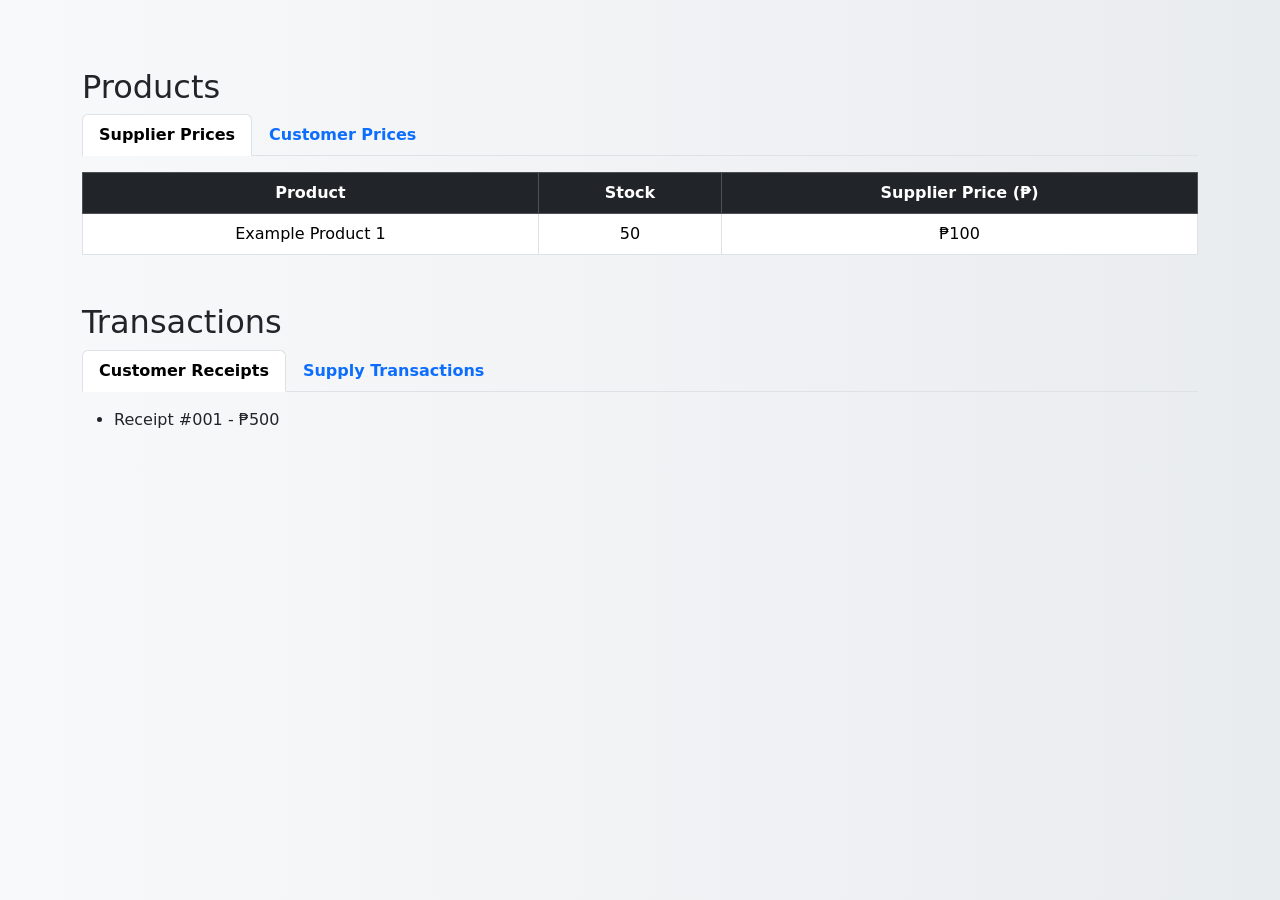
==== home/index.html @ 5e5d05ab "up" ====
<!DOCTYPE html>
<html lang="en">
<head>
    <meta charset="UTF-8">
    <meta name="viewport" content="width=device-width, initial-scale=1.0">
    <title>Products & Transactions</title>
    <link rel="stylesheet" href="styles.css">
    <link href="https://cdn.jsdelivr.net/npm/bootstrap@5.3.0/dist/css/bootstrap.min.css" rel="stylesheet">
    <script src="script.js" defer></script>
</head>
<body>
    <div class="container mt-5">
        <h2>Products</h2>
        <!-- Tabs for Products -->
        <ul class="nav nav-tabs" id="productTabs">
            <li class="nav-item">
                <a class="nav-link active" id="supplier-tab" data-bs-toggle="tab" href="#supplierPrices">Supplier Prices</a>
            </li>
            <li class="nav-item">
                <a class="nav-link" id="customer-tab" data-bs-toggle="tab" href="#customerPrices">Customer Prices</a>
            </li>
        </ul>
        <div class="tab-content mt-3">
            <div id="supplierPrices" class="tab-pane fade show active">
                <table class="table table-bordered">
                    <thead class="table-dark">
                        <tr>
                            <th>Product</th>
                            <th>Stock</th>
                            <th>Supplier Price (₱)</th>
                        </tr>
                    </thead>
                    <tbody id="supplier-price-list">
                        <tr><td>Example Product 1</td><td>50</td><td>₱100</td></tr>
                    </tbody>
                </table>
            </div>
            <div id="customerPrices" class="tab-pane fade">
                <table class="table table-bordered">
                    <thead class="table-dark">
                        <tr>
                            <th>Product</th>
                            <th>Customer Price (₱)</th>
                        </tr>
                    </thead>
                    <tbody id="customer-price-list">
                        <tr><td>Example Product 2</td><td>₱150</td></tr>
                    </tbody>
                </table>
            </div>
        </div>

        <h2 class="mt-5">Transactions</h2>
        <!-- Tabs for Transactions -->
        <ul class="nav nav-tabs" id="transactionTabs">
            <li class="nav-item">
                <a class="nav-link active" id="receipts-tab" data-bs-toggle="tab" href="#customerReceipts">Customer Receipts</a>
            </li>
            <li class="nav-item">
                <a class="nav-link" id="supply-tab" data-bs-toggle="tab" href="#supplyTransactions">Supply Transactions</a>
            </li>
        </ul>
        <div class="tab-content mt-3">
            <div id="customerReceipts" class="tab-pane fade show active">
                <ul id="customer-receipts">
                    <li>Receipt #001 - ₱500</li>
                </ul>
            </div>
            <div id="supplyTransactions" class="tab-pane fade">
                <ul id="supply-transactions">
                    <li>Supply Order #A1 - ₱1000</li>
                </ul>
            </div>
        </div>
    </div>

    <script src="https://cdn.jsdelivr.net/npm/bootstrap@5.3.0/dist/js/bootstrap.bundle.min.js"></script>
</body>
</html>
---- home/styles.css ----
body {
    font-family: Arial, sans-serif;
    background: linear-gradient(to right, #f8f9fa, #e9ecef);
    padding: 20px;
}

.container {
    max-width: 800px;
}

.nav-tabs .nav-link {
    font-weight: bold;
}

.table th, .table td {
    text-align: center;
}
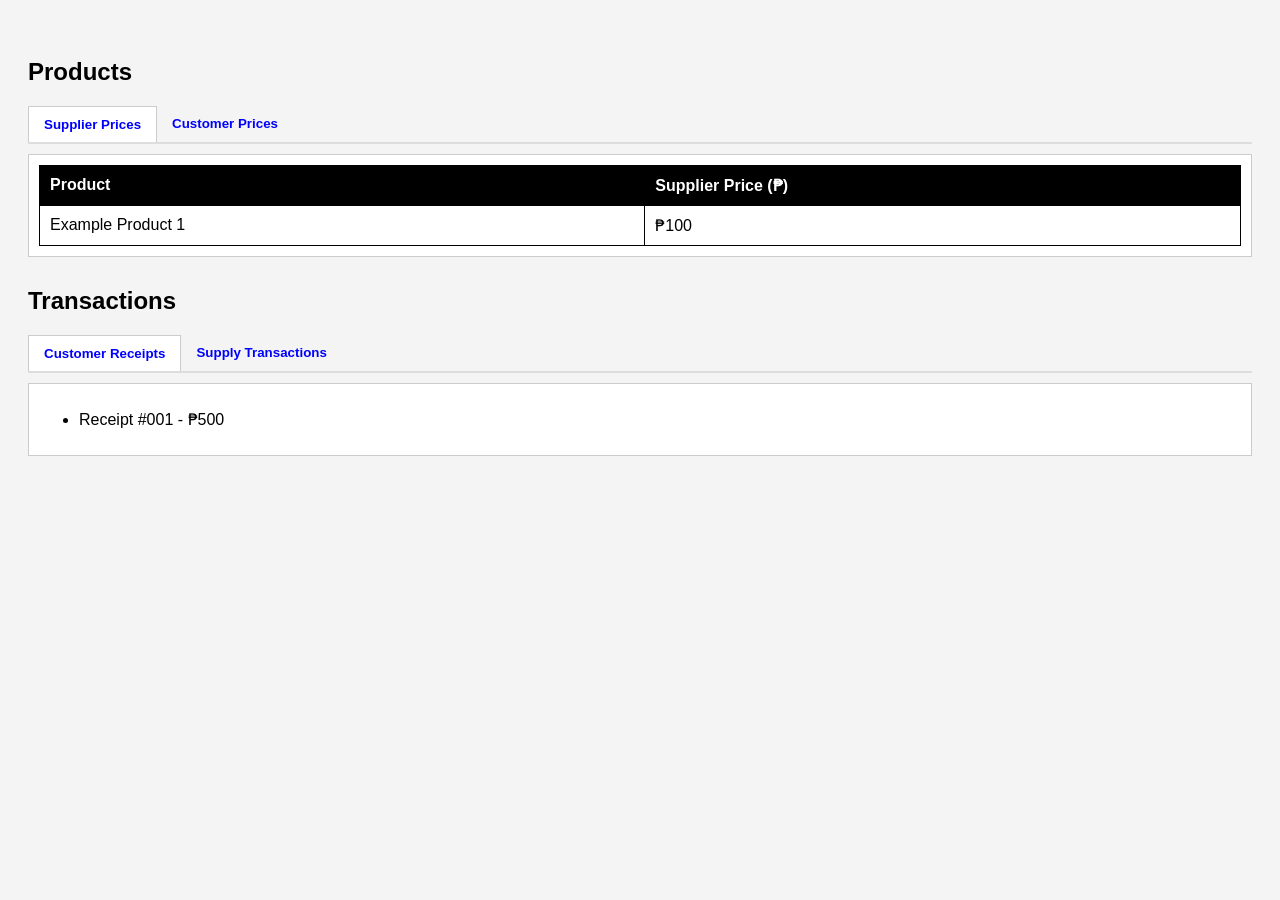
==== commit 8b812860: "up" ====
--- a/home/index.html
+++ b/home/index.html
@@ -5,75 +5,50 @@
     <meta name="viewport" content="width=device-width, initial-scale=1.0">
     <title>Products & Transactions</title>
     <link rel="stylesheet" href="styles.css">
-    <link href="https://cdn.jsdelivr.net/npm/bootstrap@5.3.0/dist/css/bootstrap.min.css" rel="stylesheet">
-    <script src="script.js" defer></script>
 </head>
 <body>
-    <div class="container mt-5">
-        <h2>Products</h2>
-        <!-- Tabs for Products -->
-        <ul class="nav nav-tabs" id="productTabs">
-            <li class="nav-item">
-                <a class="nav-link active" id="supplier-tab" data-bs-toggle="tab" href="#supplierPrices">Supplier Prices</a>
-            </li>
-            <li class="nav-item">
-                <a class="nav-link" id="customer-tab" data-bs-toggle="tab" href="#customerPrices">Customer Prices</a>
-            </li>
-        </ul>
-        <div class="tab-content mt-3">
-            <div id="supplierPrices" class="tab-pane fade show active">
-                <table class="table table-bordered">
-                    <thead class="table-dark">
-                        <tr>
-                            <th>Product</th>
-                            <th>Stock</th>
-                            <th>Supplier Price (₱)</th>
-                        </tr>
-                    </thead>
-                    <tbody id="supplier-price-list">
-                        <tr><td>Example Product 1</td><td>50</td><td>₱100</td></tr>
-                    </tbody>
-                </table>
-            </div>
-            <div id="customerPrices" class="tab-pane fade">
-                <table class="table table-bordered">
-                    <thead class="table-dark">
-                        <tr>
-                            <th>Product</th>
-                            <th>Customer Price (₱)</th>
-                        </tr>
-                    </thead>
-                    <tbody id="customer-price-list">
-                        <tr><td>Example Product 2</td><td>₱150</td></tr>
-                    </tbody>
-                </table>
-            </div>
-        </div>
-
-        <h2 class="mt-5">Transactions</h2>
-        <!-- Tabs for Transactions -->
-        <ul class="nav nav-tabs" id="transactionTabs">
-            <li class="nav-item">
-                <a class="nav-link active" id="receipts-tab" data-bs-toggle="tab" href="#customerReceipts">Customer Receipts</a>
-            </li>
-            <li class="nav-item">
-                <a class="nav-link" id="supply-tab" data-bs-toggle="tab" href="#supplyTransactions">Supply Transactions</a>
-            </li>
-        </ul>
-        <div class="tab-content mt-3">
-            <div id="customerReceipts" class="tab-pane fade show active">
-                <ul id="customer-receipts">
-                    <li>Receipt #001 - ₱500</li>
-                </ul>
-            </div>
-            <div id="supplyTransactions" class="tab-pane fade">
-                <ul id="supply-transactions">
-                    <li>Supply Order #A1 - ₱1000</li>
-                </ul>
-            </div>
-        </div>
+    <h2>Products</h2>
+    <div class="tab-container">
+        <button class="tab-button active" data-target="supplier-prices">Supplier Prices</button>
+        <button class="tab-button" data-target="customer-prices">Customer Prices</button>
+    </div>
+    <div id="supplier-prices" class="tab-content active">
+        <table>
+            <thead>
+                <tr><th>Product</th><th>Supplier Price (₱)</th></tr>
+            </thead>
+            <tbody>
+                <tr><td>Example Product 1</td><td>₱100</td></tr>
+            </tbody>
+        </table>
+    </div>
+    <div id="customer-prices" class="tab-content">
+        <table>
+            <thead>
+                <tr><th>Product</th><th>Customer Price (₱)</th></tr>
+            </thead>
+            <tbody>
+                <tr><td>Example Product 2</td><td>₱150</td></tr>
+            </tbody>
+        </table>
     </div>
 
-    <script src="https://cdn.jsdelivr.net/npm/bootstrap@5.3.0/dist/js/bootstrap.bundle.min.js"></script>
+    <h2>Transactions</h2>
+    <div class="tab-container">
+        <button class="tab-button active" data-target="customer-receipts">Customer Receipts</button>
+        <button class="tab-button" data-target="supply-transactions">Supply Transactions</button>
+    </div>
+    <div id="customer-receipts" class="tab-content active">
+        <ul>
+            <li>Receipt #001 - ₱500</li>
+        </ul>
+    </div>
+    <div id="supply-transactions" class="tab-content">
+        <ul>
+            <li>Transaction #A12 - ₱300</li>
+        </ul>
+    </div>
+
+    <script src="script.js"></script>
 </body>
 </html>
--- a/home/styles.css
+++ b/home/styles.css
@@ -1,17 +1,60 @@
 body {
     font-family: Arial, sans-serif;
-    background: linear-gradient(to right, #f8f9fa, #e9ecef);
+    background: #f4f4f4;
     padding: 20px;
 }
 
-.container {
-    max-width: 800px;
+h2 {
+    margin-top: 30px;
 }
 
-.nav-tabs .nav-link {
-    font-weight: bold;
+.tab-container {
+    display: flex;
+    border-bottom: 2px solid #ddd;
+    margin-bottom: 10px;
 }
 
-.table th, .table td {
-    text-align: center;
+.tab-button {
+    padding: 10px 15px;
+    border: none;
+    background: none;
+    cursor: pointer;
+    font-weight: bold;
+    color: blue;
 }
+
+.tab-button.active {
+    background: white;
+    border: 1px solid #ccc;
+    border-bottom: none;
+}
+
+.tab-content {
+    display: none;
+    background: white;
+    padding: 10px;
+    border: 1px solid #ccc;
+}
+
+.tab-content.active {
+    display: block;
+}
+
+table {
+    width: 100%;
+    border-collapse: collapse;
+}
+
+table, th, td {
+    border: 1px solid black;
+}
+
+th, td {
+    padding: 10px;
+    text-align: left;
+}
+
+th {
+    background: black;
+    color: white;
+}
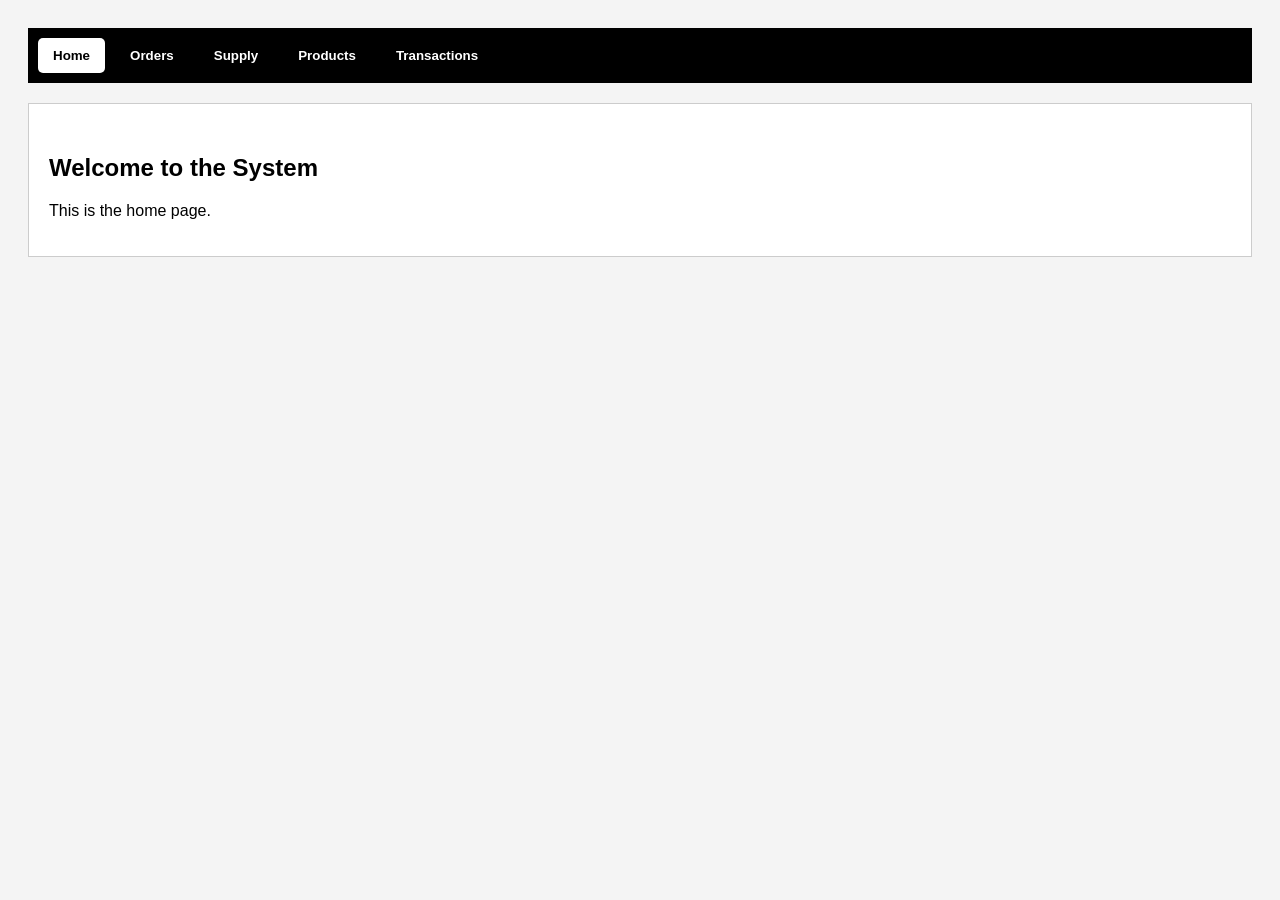
==== commit 573138ac: "Up" ====
--- a/home/index.html
+++ b/home/index.html
@@ -7,47 +7,80 @@
     <link rel="stylesheet" href="styles.css">
 </head>
 <body>
-    <h2>Products</h2>
-    <div class="tab-container">
-        <button class="tab-button active" data-target="supplier-prices">Supplier Prices</button>
-        <button class="tab-button" data-target="customer-prices">Customer Prices</button>
-    </div>
-    <div id="supplier-prices" class="tab-content active">
-        <table>
-            <thead>
-                <tr><th>Product</th><th>Supplier Price (₱)</th></tr>
-            </thead>
-            <tbody>
-                <tr><td>Example Product 1</td><td>₱100</td></tr>
-            </tbody>
-        </table>
-    </div>
-    <div id="customer-prices" class="tab-content">
-        <table>
-            <thead>
-                <tr><th>Product</th><th>Customer Price (₱)</th></tr>
-            </thead>
-            <tbody>
-                <tr><td>Example Product 2</td><td>₱150</td></tr>
-            </tbody>
-        </table>
-    </div>
+    <!-- Navigation Tabs -->
+    <nav>
+        <button class="nav-button active" data-target="home">Home</button>
+        <button class="nav-button" data-target="orders">Orders</button>
+        <button class="nav-button" data-target="supply">Supply</button>
+        <button class="nav-button" data-target="products">Products</button>
+        <button class="nav-button" data-target="transactions">Transactions</button>
+    </nav>
 
-    <h2>Transactions</h2>
-    <div class="tab-container">
-        <button class="tab-button active" data-target="customer-receipts">Customer Receipts</button>
-        <button class="tab-button" data-target="supply-transactions">Supply Transactions</button>
-    </div>
-    <div id="customer-receipts" class="tab-content active">
-        <ul>
-            <li>Receipt #001 - ₱500</li>
-        </ul>
-    </div>
-    <div id="supply-transactions" class="tab-content">
-        <ul>
-            <li>Transaction #A12 - ₱300</li>
-        </ul>
-    </div>
+    <!-- Home Section -->
+    <section id="home" class="section-content active">
+        <h2>Welcome to the System</h2>
+        <p>This is the home page.</p>
+    </section>
+
+    <!-- Orders Section -->
+    <section id="orders" class="section-content">
+        <h2>Orders</h2>
+        <p>Order-related content will go here.</p>
+    </section>
+
+    <!-- Supply Section -->
+    <section id="supply" class="section-content">
+        <h2>Supply</h2>
+        <p>Supply-related content will go here.</p>
+    </section>
+
+    <!-- Products Section -->
+    <section id="products" class="section-content">
+        <h2>Products</h2>
+        <div class="tab-container">
+            <button class="tab-button active" data-target="supplier-prices">Supplier Prices</button>
+            <button class="tab-button" data-target="customer-prices">Customer Prices</button>
+        </div>
+        <div id="supplier-prices" class="tab-content active">
+            <table>
+                <thead>
+                    <tr><th>Product</th><th>Supplier Price (₱)</th></tr>
+                </thead>
+                <tbody>
+                    <tr><td>Example Product 1</td><td>₱100</td></tr>
+                </tbody>
+            </table>
+        </div>
+        <div id="customer-prices" class="tab-content">
+            <table>
+                <thead>
+                    <tr><th>Product</th><th>Customer Price (₱)</th></tr>
+                </thead>
+                <tbody>
+                    <tr><td>Example Product 2</td><td>₱150</td></tr>
+                </tbody>
+            </table>
+        </div>
+    </section>
+
+    <!-- Transactions Section -->
+    <section id="transactions" class="section-content">
+        <h2>Transactions</h2>
+        <div class="tab-container">
+            <button class="tab-button active" data-target="customer-receipts">Customer Receipts</button>
+            <button class="tab-button" data-target="supply-transactions">Supply Transactions</button>
+        </div>
+        <div id="customer-receipts" class="tab-content active">
+            <ul>
+                <li>Receipt #001 - ₱500</li>
+            </ul>
+        </div>
+        <div id="supply-transactions" class="tab-content">
+            <ul>
+                <li>Transaction #A12 - ₱300</li>
+            </ul>
+        </div>
+    </section>
 
     <script src="script.js"></script>
 </body>
--- a/home/styles.css
+++ b/home/styles.css
@@ -6,6 +6,40 @@
 
 h2 {
     margin-top: 30px;
+}
+
+nav {
+    display: flex;
+    background: black;
+    padding: 10px;
+    margin-bottom: 20px;
+}
+
+.nav-button {
+    padding: 10px 15px;
+    background: none;
+    color: white;
+    border: none;
+    cursor: pointer;
+    font-weight: bold;
+    margin-right: 10px;
+}
+
+.nav-button.active {
+    background: white;
+    color: black;
+    border-radius: 5px;
+}
+
+.section-content {
+    display: none;
+    padding: 20px;
+    background: white;
+    border: 1px solid #ccc;
+}
+
+.section-content.active {
+    display: block;
 }
 
 .tab-container {
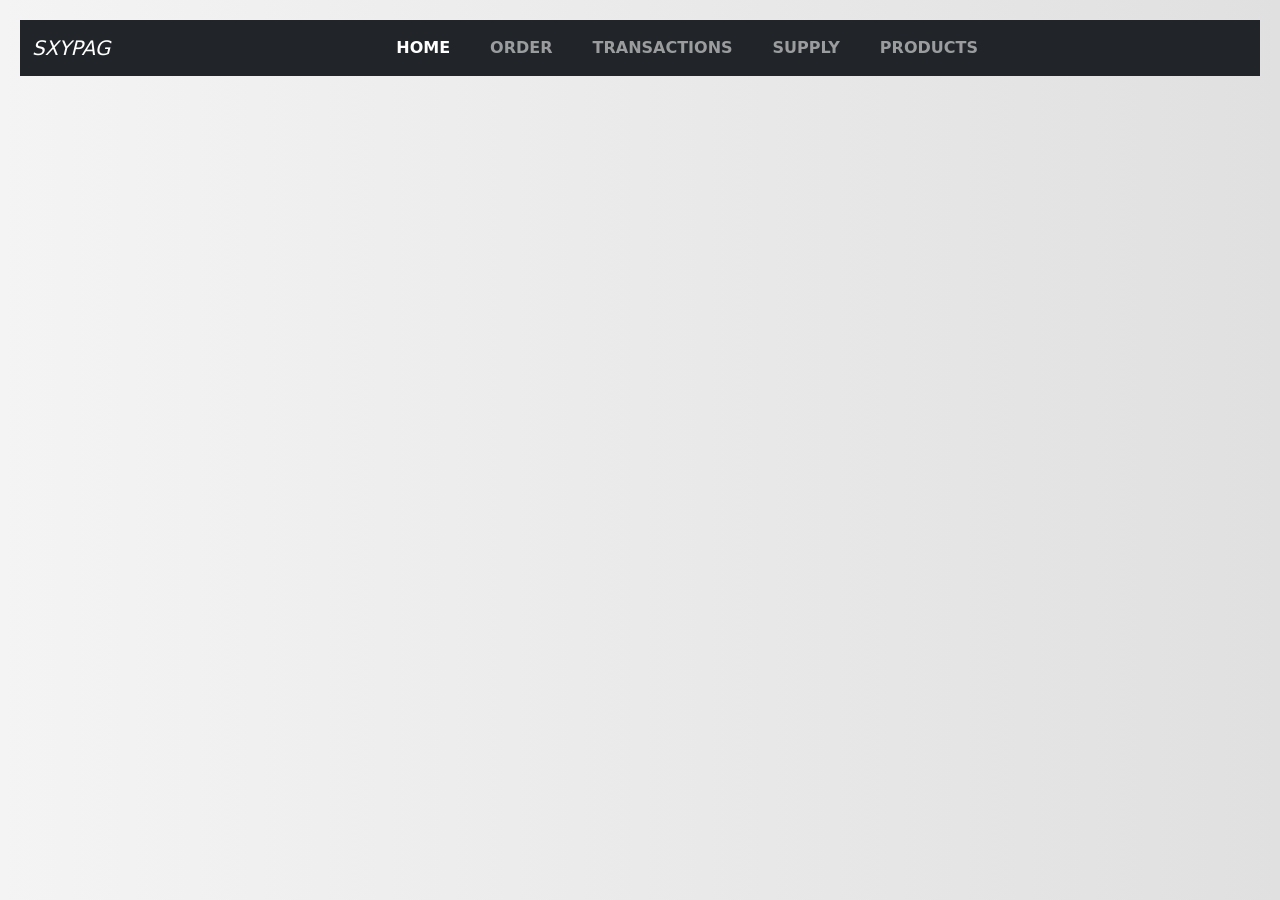
==== commit a2ceb23e: "up" ====
--- a/home/index.html
+++ b/home/index.html
@@ -3,85 +3,91 @@
 <head>
     <meta charset="UTF-8">
     <meta name="viewport" content="width=device-width, initial-scale=1.0">
-    <title>Products & Transactions</title>
+    <title>SXYPAG Order System</title>
     <link rel="stylesheet" href="styles.css">
+    <link href="https://cdn.jsdelivr.net/npm/bootstrap@5.3.0/dist/css/bootstrap.min.css" rel="stylesheet">
+    <link href="https://fonts.googleapis.com/css2?family=Poppins:wght@300;400;600&display=swap" rel="stylesheet">
+    <script src="script.js" defer></script>
 </head>
 <body>
-    <!-- Navigation Tabs -->
-    <nav>
-        <button class="nav-button active" data-target="home">Home</button>
-        <button class="nav-button" data-target="orders">Orders</button>
-        <button class="nav-button" data-target="supply">Supply</button>
-        <button class="nav-button" data-target="products">Products</button>
-        <button class="nav-button" data-target="transactions">Transactions</button>
-    </nav>
+    <!-- Navbar -->
+    <header>
+        <nav class="navbar navbar-expand-lg navbar-dark bg-dark">
+            <div class="container-fluid">
+                <a href="#" class="navbar-brand fst-italic text-white">SXYPAG</a>
+                <ul class="navbar-nav mx-auto d-flex flex-row gap-4">
+                    <li class="nav-item"><a class="nav-link active" href="#" data-tab="home">HOME</a></li>
+                    <li class="nav-item"><a class="nav-link" href="#" data-tab="order">ORDER</a></li>
+                    <li class="nav-item"><a class="nav-link" href="#" data-tab="transactions">TRANSACTIONS</a></li>
+                    <li class="nav-item"><a class="nav-link" href="#" data-tab="supply">SUPPLY</a></li>
+                    <li class="nav-item"><a class="nav-link" href="#" data-tab="products">PRODUCTS</a></li>
+                </ul>
+            </div>
+        </nav>
+    </header>
 
-    <!-- Home Section -->
-    <section id="home" class="section-content active">
-        <h2>Welcome to the System</h2>
-        <p>This is the home page.</p>
-    </section>
+    <!-- Main Content -->
+    <main class="container mt-4">
+        <!-- Products Section -->
+        <section id="products" class="content-tab">
+            <h2>Products</h2>
+            <ul class="nav nav-tabs" id="productTabs">
+                <li class="nav-item">
+                    <a class="nav-link active" data-bs-toggle="tab" href="#supplierPrices">Supplier Prices</a>
+                </li>
+                <li class="nav-item">
+                    <a class="nav-link" data-bs-toggle="tab" href="#customerPrices">Customer Prices</a>
+                </li>
+            </ul>
+            <div class="tab-content mt-3">
+                <div id="supplierPrices" class="tab-pane fade show active">
+                    <table class="table table-bordered">
+                        <thead class="table-dark">
+                            <tr>
+                                <th>Product</th>
+                                <th>Stock</th>
+                                <th>Supplier Price (₱)</th>
+                            </tr>
+                        </thead>
+                        <tbody id="supplier-price-list"></tbody>
+                    </table>
+                </div>
+                <div id="customerPrices" class="tab-pane fade">
+                    <table class="table table-bordered">
+                        <thead class="table-dark">
+                            <tr>
+                                <th>Product</th>
+                                <th>Customer Price (₱)</th>
+                            </tr>
+                        </thead>
+                        <tbody id="customer-price-list"></tbody>
+                    </table>
+                </div>
+            </div>
+        </section>
 
-    <!-- Orders Section -->
-    <section id="orders" class="section-content">
-        <h2>Orders</h2>
-        <p>Order-related content will go here.</p>
-    </section>
+        <!-- Transactions Section -->
+        <section id="transactions" class="content-tab">
+            <h2>Transactions</h2>
+            <ul class="nav nav-tabs" id="transactionTabs">
+                <li class="nav-item">
+                    <a class="nav-link active" data-bs-toggle="tab" href="#customerReceipts">Customer Receipts</a>
+                </li>
+                <li class="nav-item">
+                    <a class="nav-link" data-bs-toggle="tab" href="#supplyTransactions">Supply Transactions</a>
+                </li>
+            </ul>
+            <div class="tab-content mt-3">
+                <div id="customerReceipts" class="tab-pane fade show active">
+                    <ul id="customer-receipts"></ul>
+                </div>
+                <div id="supplyTransactions" class="tab-pane fade">
+                    <ul id="supply-transactions"></ul>
+                </div>
+            </div>
+        </section>
+    </main>
 
-    <!-- Supply Section -->
-    <section id="supply" class="section-content">
-        <h2>Supply</h2>
-        <p>Supply-related content will go here.</p>
-    </section>
-
-    <!-- Products Section -->
-    <section id="products" class="section-content">
-        <h2>Products</h2>
-        <div class="tab-container">
-            <button class="tab-button active" data-target="supplier-prices">Supplier Prices</button>
-            <button class="tab-button" data-target="customer-prices">Customer Prices</button>
-        </div>
-        <div id="supplier-prices" class="tab-content active">
-            <table>
-                <thead>
-                    <tr><th>Product</th><th>Supplier Price (₱)</th></tr>
-                </thead>
-                <tbody>
-                    <tr><td>Example Product 1</td><td>₱100</td></tr>
-                </tbody>
-            </table>
-        </div>
-        <div id="customer-prices" class="tab-content">
-            <table>
-                <thead>
-                    <tr><th>Product</th><th>Customer Price (₱)</th></tr>
-                </thead>
-                <tbody>
-                    <tr><td>Example Product 2</td><td>₱150</td></tr>
-                </tbody>
-            </table>
-        </div>
-    </section>
-
-    <!-- Transactions Section -->
-    <section id="transactions" class="section-content">
-        <h2>Transactions</h2>
-        <div class="tab-container">
-            <button class="tab-button active" data-target="customer-receipts">Customer Receipts</button>
-            <button class="tab-button" data-target="supply-transactions">Supply Transactions</button>
-        </div>
-        <div id="customer-receipts" class="tab-content active">
-            <ul>
-                <li>Receipt #001 - ₱500</li>
-            </ul>
-        </div>
-        <div id="supply-transactions" class="tab-content">
-            <ul>
-                <li>Transaction #A12 - ₱300</li>
-            </ul>
-        </div>
-    </section>
-
-    <script src="script.js"></script>
+    <script src="https://cdn.jsdelivr.net/npm/bootstrap@5.3.0/dist/js/bootstrap.bundle.min.js"></script>
 </body>
 </html>
--- a/home/styles.css
+++ b/home/styles.css
@@ -1,94 +1,33 @@
 body {
-    font-family: Arial, sans-serif;
-    background: #f4f4f4;
+    font-family: 'Poppins', sans-serif;
+    background: linear-gradient(to right, #f4f4f4, #e0e0e0);
     padding: 20px;
 }
 
-h2 {
-    margin-top: 30px;
+.navbar-nav .nav-link {
+    font-weight: bold;
 }
 
-nav {
-    display: flex;
-    background: black;
-    padding: 10px;
-    margin-bottom: 20px;
+.content-tab {
+    display: none;
 }
 
-.nav-button {
-    padding: 10px 15px;
-    background: none;
-    color: white;
-    border: none;
-    cursor: pointer;
-    font-weight: bold;
-    margin-right: 10px;
-}
-
-.nav-button.active {
-    background: white;
-    color: black;
-    border-radius: 5px;
-}
-
-.section-content {
-    display: none;
-    padding: 20px;
-    background: white;
-    border: 1px solid #ccc;
-}
-
-.section-content.active {
+.content-tab.active {
     display: block;
 }
 
-.tab-container {
-    display: flex;
-    border-bottom: 2px solid #ddd;
-    margin-bottom: 10px;
+.table th, .table td {
+    text-align: center;
 }
 
-.tab-button {
-    padding: 10px 15px;
-    border: none;
-    background: none;
-    cursor: pointer;
+.nav-tabs .nav-item .nav-link {
     font-weight: bold;
-    color: blue;
 }
 
-.tab-button.active {
-    background: white;
-    border: 1px solid #ccc;
-    border-bottom: none;
+button {
+    transition: 0.3s;
 }
 
-.tab-content {
-    display: none;
-    background: white;
-    padding: 10px;
-    border: 1px solid #ccc;
+button:hover {
+    transform: scale(1.05);
 }
-
-.tab-content.active {
-    display: block;
-}
-
-table {
-    width: 100%;
-    border-collapse: collapse;
-}
-
-table, th, td {
-    border: 1px solid black;
-}
-
-th, td {
-    padding: 10px;
-    text-align: left;
-}
-
-th {
-    background: black;
-    color: white;
-}
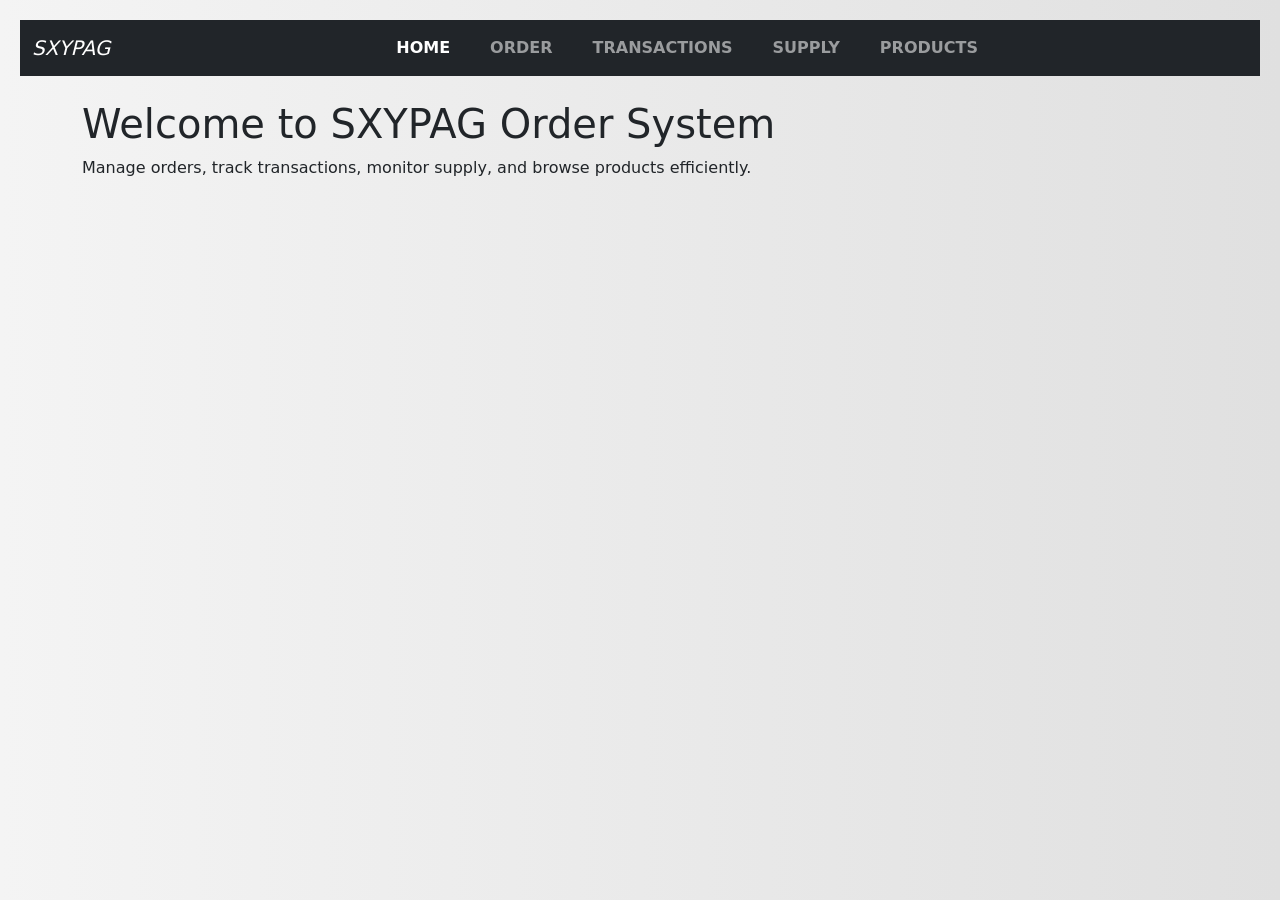
==== commit 368babd8: "Moises" ====
--- a/home/index.html
+++ b/home/index.html
@@ -10,84 +10,75 @@
     <script src="script.js" defer></script>
 </head>
 <body>
-    <!-- Navbar -->
-    <header>
-        <nav class="navbar navbar-expand-lg navbar-dark bg-dark">
-            <div class="container-fluid">
-                <a href="#" class="navbar-brand fst-italic text-white">SXYPAG</a>
-                <ul class="navbar-nav mx-auto d-flex flex-row gap-4">
-                    <li class="nav-item"><a class="nav-link active" href="#" data-tab="home">HOME</a></li>
-                    <li class="nav-item"><a class="nav-link" href="#" data-tab="order">ORDER</a></li>
-                    <li class="nav-item"><a class="nav-link" href="#" data-tab="transactions">TRANSACTIONS</a></li>
-                    <li class="nav-item"><a class="nav-link" href="#" data-tab="supply">SUPPLY</a></li>
-                    <li class="nav-item"><a class="nav-link" href="#" data-tab="products">PRODUCTS</a></li>
-                </ul>
+<header>
+    <nav class="navbar navbar-expand-lg navbar-dark bg-dark">
+        <div class="container-fluid">
+            <a href="#" class="navbar-brand fst-italic text-white" data-tab="home">SXYPAG</a>
+            <ul class="navbar-nav mx-auto d-flex flex-row gap-4">
+                <li class="nav-item"><a class="nav-link active" href="#" data-tab="home">HOME</a></li>
+                <li class="nav-item"><a class="nav-link" href="#" data-tab="order">ORDER</a></li>
+                <li class="nav-item"><a class="nav-link" href="#" data-tab="transactions">TRANSACTIONS</a></li>
+                <li class="nav-item"><a class="nav-link" href="#" data-tab="supply">SUPPLY</a></li>
+                <li class="nav-item"><a class="nav-link" href="#" data-tab="products">PRODUCTS</a></li>
+            </ul>
+        </div>
+    </nav>
+</header>
+
+<main class="container mt-4">
+    <section id="home" class="content-tab active">
+        <h1>Welcome to SXYPAG Order System</h1>
+        <p>Manage orders, track transactions, monitor supply, and browse products efficiently.</p>
+    </section>
+
+    <section id="transactions" class="content-tab">
+        <h2>Transactions</h2>
+        <div class="tab-content">
+            <div class="page" id="customerReceiptsPage">
+                <h3>Customer Receipts</h3>
+                <ul id="customer-receipts"></ul>
+                <button class="btn btn-primary" onclick="showPage('supplyTransactionsPage')">Next</button>
             </div>
-        </nav>
-    </header>
+            <div class="page d-none" id="supplyTransactionsPage">
+                <h3>Supply Transactions</h3>
+                <ul id="supply-transactions"></ul>
+                <button class="btn btn-secondary" onclick="showPage('customerReceiptsPage')">Previous</button>
+            </div>
+        </div>
+    </section>
 
-    <!-- Main Content -->
-    <main class="container mt-4">
-        <!-- Products Section -->
-        <section id="products" class="content-tab">
-            <h2>Products</h2>
-            <ul class="nav nav-tabs" id="productTabs">
-                <li class="nav-item">
-                    <a class="nav-link active" data-bs-toggle="tab" href="#supplierPrices">Supplier Prices</a>
-                </li>
-                <li class="nav-item">
-                    <a class="nav-link" data-bs-toggle="tab" href="#customerPrices">Customer Prices</a>
-                </li>
-            </ul>
-            <div class="tab-content mt-3">
-                <div id="supplierPrices" class="tab-pane fade show active">
-                    <table class="table table-bordered">
-                        <thead class="table-dark">
-                            <tr>
-                                <th>Product</th>
-                                <th>Stock</th>
-                                <th>Supplier Price (₱)</th>
-                            </tr>
-                        </thead>
-                        <tbody id="supplier-price-list"></tbody>
-                    </table>
-                </div>
-                <div id="customerPrices" class="tab-pane fade">
-                    <table class="table table-bordered">
-                        <thead class="table-dark">
-                            <tr>
-                                <th>Product</th>
-                                <th>Customer Price (₱)</th>
-                            </tr>
-                        </thead>
-                        <tbody id="customer-price-list"></tbody>
-                    </table>
-                </div>
+    <section id="products" class="content-tab">
+        <h2>Products</h2>
+        <div class="tab-content">
+            <div class="page" id="supplierPricesPage">
+                <h3>Supplier Prices</h3>
+                <table class="table table-bordered">
+                    <thead class="table-dark">
+                        <tr>
+                            <th>Product</th>
+                            <th>Stock</th>
+                            <th>Supplier Price (₱)</th>
+                        </tr>
+                    </thead>
+                    <tbody id="supplier-price-list"></tbody>
+                </table>
+                <button class="btn btn-primary" onclick="showPage('customerPricesPage')">Next</button>
             </div>
-        </section>
-
-        <!-- Transactions Section -->
-        <section id="transactions" class="content-tab">
-            <h2>Transactions</h2>
-            <ul class="nav nav-tabs" id="transactionTabs">
-                <li class="nav-item">
-                    <a class="nav-link active" data-bs-toggle="tab" href="#customerReceipts">Customer Receipts</a>
-                </li>
-                <li class="nav-item">
-                    <a class="nav-link" data-bs-toggle="tab" href="#supplyTransactions">Supply Transactions</a>
-                </li>
-            </ul>
-            <div class="tab-content mt-3">
-                <div id="customerReceipts" class="tab-pane fade show active">
-                    <ul id="customer-receipts"></ul>
-                </div>
-                <div id="supplyTransactions" class="tab-pane fade">
-                    <ul id="supply-transactions"></ul>
-                </div>
+            <div class="page d-none" id="customerPricesPage">
+                <h3>Customer Prices</h3>
+                <table class="table table-bordered">
+                    <thead class="table-dark">
+                        <tr>
+                            <th>Product</th>
+                            <th>Customer Price (₱)</th>
+                        </tr>
+                    </thead>
+                    <tbody id="customer-price-list"></tbody>
+                </table>
+                <button class="btn btn-secondary" onclick="showPage('supplierPricesPage')">Previous</button>
             </div>
-        </section>
-    </main>
-
-    <script src="https://cdn.jsdelivr.net/npm/bootstrap@5.3.0/dist/js/bootstrap.bundle.min.js"></script>
+        </div>
+    </section>
+</main>
 </body>
 </html>
--- a/home/styles.css
+++ b/home/styles.css
@@ -31,3 +31,7 @@
 button:hover {
     transform: scale(1.05);
 }
+
+.d-none {
+    display: none;
+}
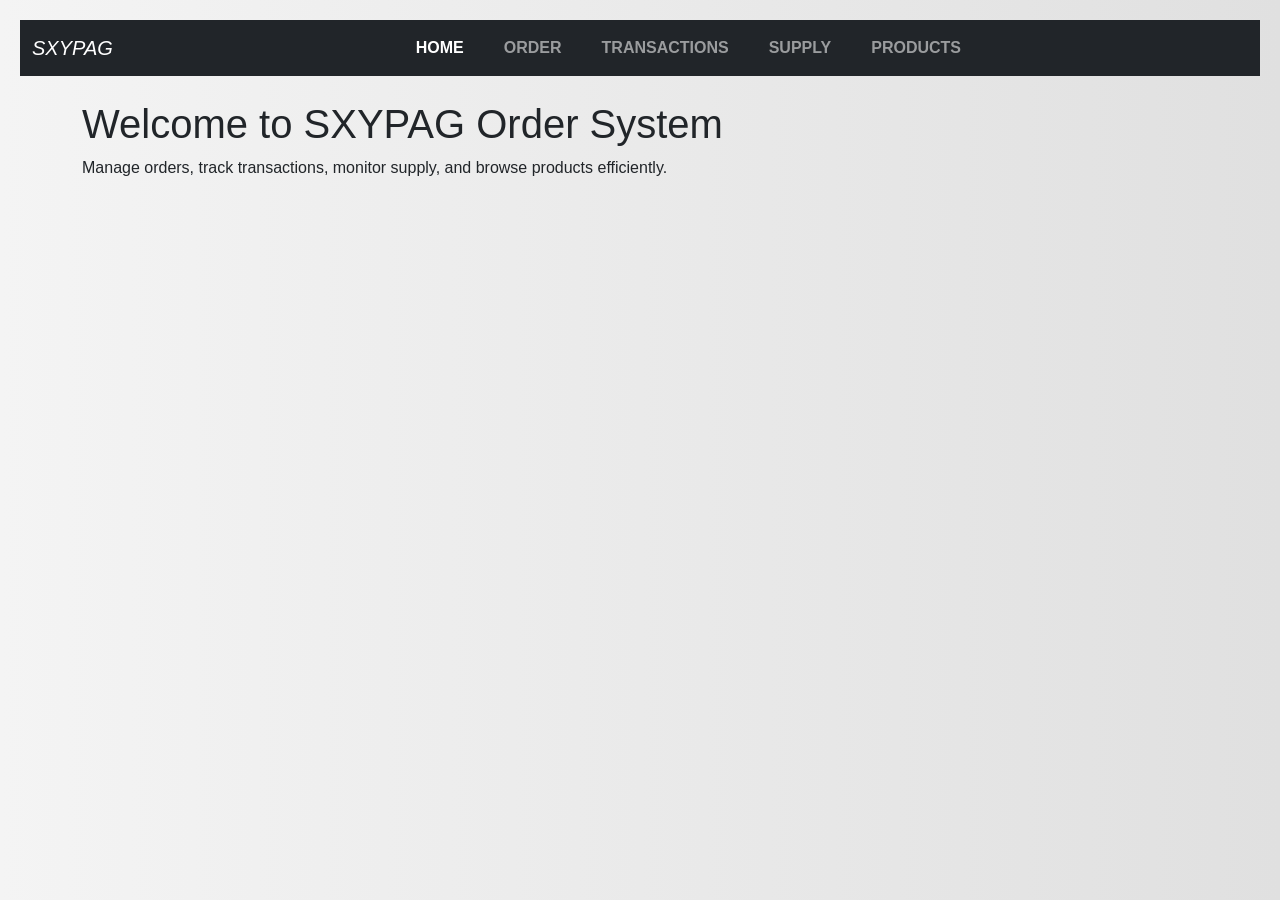
==== commit d916f351: "Up" ====
--- a/home/index.html
+++ b/home/index.html
@@ -4,81 +4,132 @@
     <meta charset="UTF-8">
     <meta name="viewport" content="width=device-width, initial-scale=1.0">
     <title>SXYPAG Order System</title>
-    <link rel="stylesheet" href="styles.css">
-    <link href="https://cdn.jsdelivr.net/npm/bootstrap@5.3.0/dist/css/bootstrap.min.css" rel="stylesheet">
+    <link rel="stylesheet" href="https://cdn.jsdelivr.net/npm/bootstrap@5.3.0/dist/css/bootstrap.min.css" rel="stylesheet">
     <link href="https://fonts.googleapis.com/css2?family=Poppins:wght@300;400;600&display=swap" rel="stylesheet">
-    <script src="script.js" defer></script>
+    <link rel="stylesheet" href="styles.css"> <script src="script.js" defer></script>
 </head>
 <body>
-<header>
-    <nav class="navbar navbar-expand-lg navbar-dark bg-dark">
-        <div class="container-fluid">
-            <a href="#" class="navbar-brand fst-italic text-white" data-tab="home">SXYPAG</a>
-            <ul class="navbar-nav mx-auto d-flex flex-row gap-4">
-                <li class="nav-item"><a class="nav-link active" href="#" data-tab="home">HOME</a></li>
-                <li class="nav-item"><a class="nav-link" href="#" data-tab="order">ORDER</a></li>
-                <li class="nav-item"><a class="nav-link" href="#" data-tab="transactions">TRANSACTIONS</a></li>
-                <li class="nav-item"><a class="nav-link" href="#" data-tab="supply">SUPPLY</a></li>
-                <li class="nav-item"><a class="nav-link" href="#" data-tab="products">PRODUCTS</a></li>
+    <header>
+        <nav class="navbar navbar-expand-lg navbar-dark bg-dark">
+            <div class="container-fluid">
+                <a href="#" class="navbar-brand fst-italic text-white" data-tab="home">SXYPAG</a>
+                <ul class="navbar-nav mx-auto d-flex flex-row gap-4">
+                    <li class="nav-item"><a class="nav-link active" href="#" data-tab="home">HOME</a></li>
+                    <li class="nav-item"><a class="nav-link" href="#" data-tab="order">ORDER</a></li>
+                    <li class="nav-item"><a class="nav-link" href="#" data-tab="transactions">TRANSACTIONS</a></li>
+                    <li class="nav-item"><a class="nav-link" href="#" data-tab="supply">SUPPLY</a></li>
+                    <li class="nav-item"><a class="nav-link" href="#" data-tab="products">PRODUCTS</a></li>
+                </ul>
+            </div>
+        </nav>
+    </header>
+
+    <main class="container mt-4">
+        <section id="home" class="content-tab active">
+            <h1>Welcome to SXYPAG Order System</h1>
+            <p>Manage orders, track transactions, monitor supply, and browse products efficiently.</p>
+        </section>
+
+        <section id="order" class="content-tab">
+            <h2>Place an Order</h2>
+            <form id="order-form">
+                <div class="mb-3">
+                    <label for="product" class="form-label">Product:</label>
+                    <select id="product" class="form-select">
+                        <option value="Softdrink">Softdrink</option>
+                        <option value="Lpg">LPG</option>
+                        <option value="Junkfood">Junkfood</option>
+                    </select>
+                </div>
+                <div class="mb-3">
+                    <label for="quantity" class="form-label">Quantity:</label>
+                    <input type="number" id="quantity" class="form-control" value="1" min="1">
+                </div>
+                <button type="submit" class="btn btn-primary">Submit Order</button>
+            </form>
+            <div id="order-confirmation" class="mt-3" style="display: none;">
+                <p>Order confirmed! Total: <span id="order-total"></span></p>
+            </div>
+        </section>
+
+        <section id="transactions" class="content-tab">
+            <h2>Transactions</h2>
+            <ul class="nav nav-tabs">
+                <li class="nav-item">
+                    <a class="nav-link active" data-transaction-tab="customerReceiptsPage" href="#">Customer Receipts</a>
+                </li>
+                <li class="nav-item">
+                    <a class="nav-link" data-transaction-tab="supplyTransactionsPage" href="#">Supply Transactions</a>
+                </li>
             </ul>
-        </div>
-    </nav>
-</header>
+            <div class="tab-content mt-2">
+                <div class="page active" id="customerReceiptsPage">
+                    <h3>Customer Receipts</h3>
+                    <ul id="customer-receipts"></ul>
+                </div>
+                <div class="page d-none" id="supplyTransactionsPage">
+                    <h3>Supply Transactions</h3>
+                    <ul id="supply-transactions"></ul>
+                </div>
+            </div>
+        </section>
 
-<main class="container mt-4">
-    <section id="home" class="content-tab active">
-        <h1>Welcome to SXYPAG Order System</h1>
-        <p>Manage orders, track transactions, monitor supply, and browse products efficiently.</p>
-    </section>
+        <section id="supply" class="content-tab">
+            <h2>Supply</h2>
+            <table class="table table-bordered">
+                <thead class="table-dark">
+                    <tr>
+                        <th>Product</th>
+                        <th>Stock</th>
+                    </tr>
+                </thead>
+                <tbody id="supply-list">
+                    <tr><td>Softdrink</td><td>100</td></tr>
+                    <tr><td>LPG</td><td>50</td></tr>
+                    <tr><td>Junkfood</td><td>200</td></tr>
+                </tbody>
+            </table>
+        </section>
 
-    <section id="transactions" class="content-tab">
-        <h2>Transactions</h2>
-        <div class="tab-content">
-            <div class="page" id="customerReceiptsPage">
-                <h3>Customer Receipts</h3>
-                <ul id="customer-receipts"></ul>
-                <button class="btn btn-primary" onclick="showPage('supplyTransactionsPage')">Next</button>
+        <section id="products" class="content-tab">
+            <h2>Products</h2>
+            <ul class="nav nav-tabs">
+                <li class="nav-item">
+                    <a class="nav-link active" data-product-tab="supplierPricesPage" href="#">Supplier Prices</a>
+                </li>
+                <li class="nav-item">
+                    <a class="nav-link" data-product-tab="customerPricesPage" href="#">Customer Prices</a>
+                </li>
+            </ul>
+            <div class="tab-content mt-2">
+                <div class="page active" id="supplierPricesPage">
+                    <h3>Supplier Prices</h3>
+                    <table class="table table-bordered">
+                        <thead class="table-dark">
+                            <tr>
+                                <th>Product</th>
+                                <th>Stock</th>
+                                <th>Supplier Price (₱)</th>
+                            </tr>
+                        </thead>
+                        <tbody id="supplier-price-list"></tbody>
+                    </table>
+                </div>
+                <div class="page d-none" id="customerPricesPage">
+                    <h3>Customer Prices</h3>
+                    <table class="table table-bordered">
+                        <thead class="table-dark">
+                            <tr>
+                                <th>Product</th>
+                                <th>Customer Price (₱)</th>
+                            </tr>
+                        </thead>
+                        <tbody id="customer-price-list"></tbody>
+                    </table>
+                </div>
             </div>
-            <div class="page d-none" id="supplyTransactionsPage">
-                <h3>Supply Transactions</h3>
-                <ul id="supply-transactions"></ul>
-                <button class="btn btn-secondary" onclick="showPage('customerReceiptsPage')">Previous</button>
-            </div>
-        </div>
-    </section>
-
-    <section id="products" class="content-tab">
-        <h2>Products</h2>
-        <div class="tab-content">
-            <div class="page" id="supplierPricesPage">
-                <h3>Supplier Prices</h3>
-                <table class="table table-bordered">
-                    <thead class="table-dark">
-                        <tr>
-                            <th>Product</th>
-                            <th>Stock</th>
-                            <th>Supplier Price (₱)</th>
-                        </tr>
-                    </thead>
-                    <tbody id="supplier-price-list"></tbody>
-                </table>
-                <button class="btn btn-primary" onclick="showPage('customerPricesPage')">Next</button>
-            </div>
-            <div class="page d-none" id="customerPricesPage">
-                <h3>Customer Prices</h3>
-                <table class="table table-bordered">
-                    <thead class="table-dark">
-                        <tr>
-                            <th>Product</th>
-                            <th>Customer Price (₱)</th>
-                        </tr>
-                    </thead>
-                    <tbody id="customer-price-list"></tbody>
-                </table>
-                <button class="btn btn-secondary" onclick="showPage('supplierPricesPage')">Previous</button>
-            </div>
-        </div>
-    </section>
-</main>
+        </section>
+    </main>
+    <script src="script.js"></script>
 </body>
-</html>
+</html>
--- a/home/styles.css
+++ b/home/styles.css
@@ -35,3 +35,43 @@
 .d-none {
     display: none;
 }
+
+.nav-tabs .nav-link.active {
+    background-color: #007bff; /* Bootstrap primary color */
+    color: white;
+    border-color: #007bff;
+}
+
+.nav-tabs .nav-link {
+    color: #495057; /* Bootstrap text color */
+    border: 1px solid #dee2e6; /* Bootstrap border color */
+    border-bottom: none; /* Remove bottom border for tab effect */
+}
+
+.nav-tabs {
+    border-bottom: 1px solid #dee2e6; /* Add bottom border to tab container */
+}
+
+.nav-tabs .nav-item:first-child .nav-link {
+    border-top-left-radius: 0.25rem;
+    border-top-right-radius: 0;
+}
+
+.nav-tabs .nav-item:last-child .nav-link {
+    border-top-left-radius: 0;
+    border-top-right-radius: 0.25rem;
+}
+
+.tab-content {
+    border: 1px solid #dee2e6;
+    border-top: none; /* Remove top border to connect with tabs */
+    padding: 1rem;
+}
+
+#order-confirmation {
+    background-color: #d4edda;
+    color: #155724;
+    border: 1px solid #c3e6cb;
+    padding: 10px;
+    border-radius: 5px;
+}
